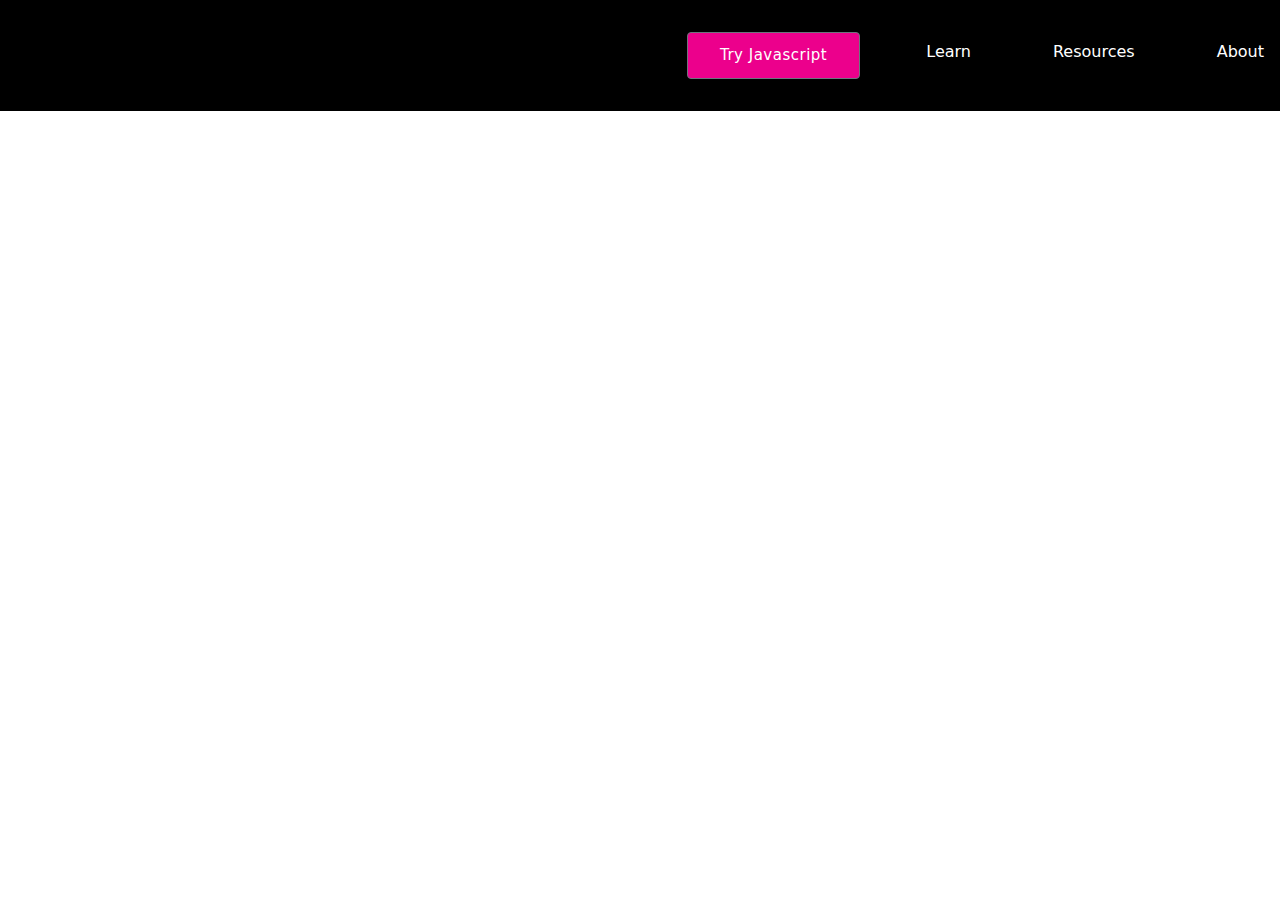
==== övning2.html @ 3fadb675 "lade till övning 2" ====
<!DOCTYPE html>
<html lang="en">
<head>
    <meta charset="UTF-8">
    <meta http-equiv="X-UA-Compatible" content="IE=edge">
    <meta name="viewport" content="width=device-width, initial-scale=1.0">
    <link rel="stylesheet" href="bootstrap-5.0.0-beta3-dist/css/bootstrap.min.css">
    <link rel="stylesheet" href="övning2.css">
    <title>Document</title>
</head>
<body>

    <!-- 
        Del 1:
        1: Vad heter klassen som är till för knappar i Bootstrap?
        Svar: default styling för knappar är "btn"

        2: Vad heter klassen för att lägga till "margin-top" i bootstrap?
        Svar: mt

        3: Om "hamburgare-menyn" i Bootstrap inte fungerar, vad bör man göra då? Vad är lösningen?
        Svar: Att lägga in javascript, då hamburgarmenyerna i bootstrap är kopplade till JS.
    -->

    <ul class="nav justify-content-end">
        <li class="nav-item">
            <button type="button" class="btn btn-secondary">Try Javascript</button>
          </li>
        <li class="nav-item">
          <a class="nav-link active" aria-current="page" href="#">Learn</a>
        </li>
        <li class="nav-item">
          <a class="nav-link" href="#">Resources</a>
        </li>
        <li class="nav-item">
          <a class="nav-link" href="#">About</a>
        </li>
        
      </ul>
    
</body>
</html>
---- övning2.css ----
ul {
    background: black;
    padding: 2rem 0;
}

a {
    color: white;
    margin-left: 50px;
}

a:hover {
    text-decoration: underline;
    color: white;
}


.btn {
    background: #EC008C;
    font-size: 15px;
    letter-spacing: 0.5px;
    padding: .7rem 2rem;
}

.btn:hover, .btn:hover, btn:focus, .btn:focus {
    box-shadow: 0 10px 30px rgba(0,0,0,.4);
    background: linear-gradient(145deg,#F05A28 0,#EC008C 100%);
    color: #fff;
}
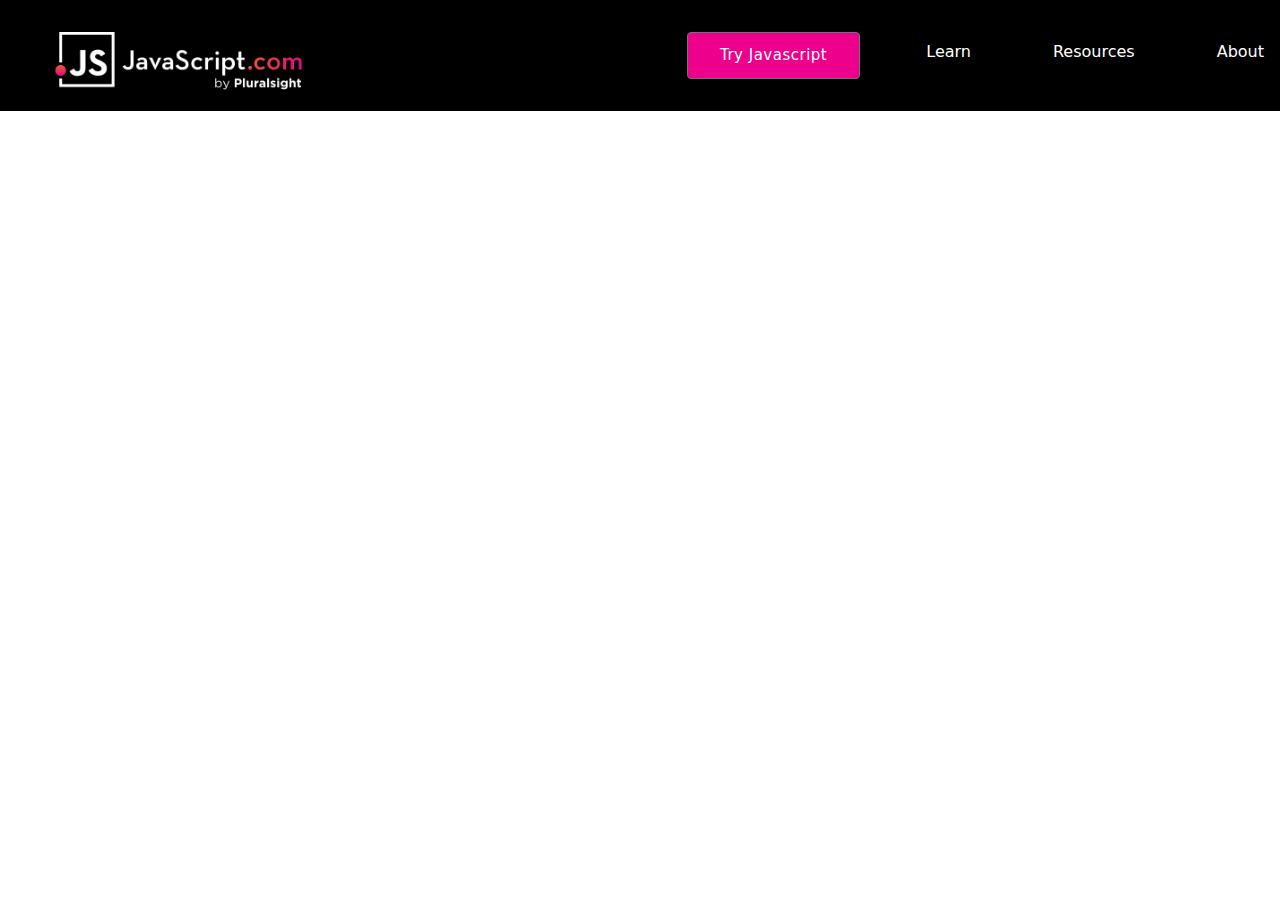
==== commit bfcc12d9: "lade till knapp, övar position absolute även fast de inte är bra" ====
--- a/övning2.html
+++ b/övning2.html
@@ -23,6 +23,12 @@
     -->
 
     <ul class="nav justify-content-end">
+      <li class="nav-item">
+        <!-- <a class="nav-link active align-right" aria-current="page" href="#">Active</a> -->
+        <img class="align-right" src="js-logo.png" alt="JavaScript.com logo">
+
+      </li>
+
         <li class="nav-item">
             <button type="button" class="btn btn-secondary">Try Javascript</button>
           </li>
--- a/övning2.css
+++ b/övning2.css
@@ -13,6 +13,20 @@
     color: white;
 }
 
+.nav-item {
+    display: flex;
+}
+
+.align-right {
+    position: absolute;
+    margin-left: 2rem;
+    left: 20px;
+    width: 250px;
+
+}
+
+
+
 
 .btn {
     background: #EC008C;
@@ -25,4 +39,4 @@
     box-shadow: 0 10px 30px rgba(0,0,0,.4);
     background: linear-gradient(145deg,#F05A28 0,#EC008C 100%);
     color: #fff;
-}+}
